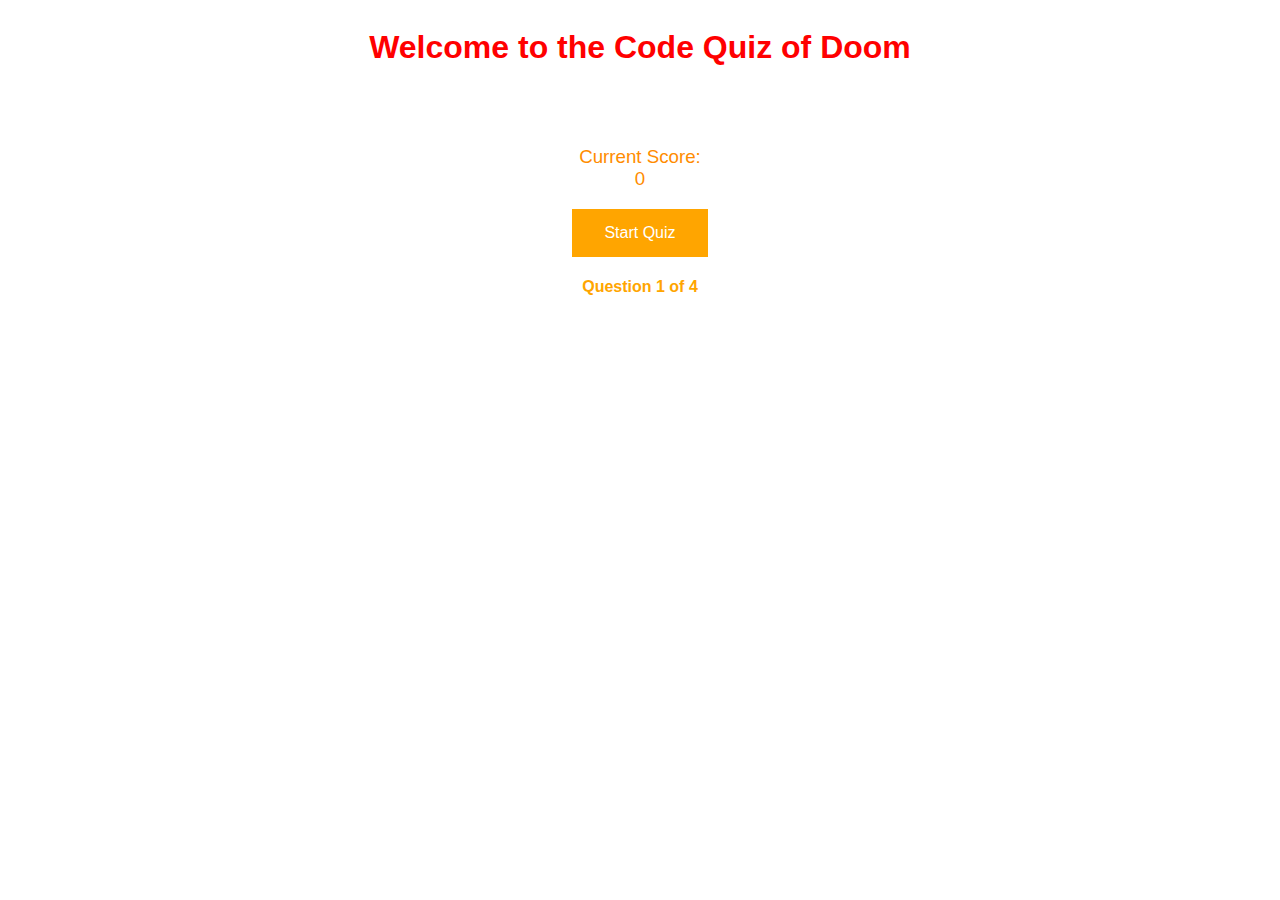
==== index.html @ f7d9427b "change HTML file name to index" ====
<!DOCTYPE html>
<html>

<head>

  <meta charset="UTF-8">
  <title>Code Quiz</title>
  <link rel="stylesheet" href="./style.css">

</head>

<body>

  <div class="container">
    <div id="home">
      <h1 class="welcome">Welcome to the Code Quiz of Doom</h1>
      <h2 id="TimeRemaining"></h2>
      <h3>Current Score: <span id="ScoreCount">0</span></h3>
      <button id="StartQuizBtn">Start Quiz</button>
      <!-- //unusable code (in progress) -->
      <!-- <button id="SaveHighScoreBtn" type= "submit">Save Score</button> -->
      <h4 id="test_status"></h4>
      <div id="test"></div>
    </div>
  </div>


</body>

<script type="text/javascript" src="game.js"> </script>

</html>
---- style.css ----
body {
    background: url(https://image.freepik.com/free-photo/empty-wooden-table-with-smoke-float-up-dark-background_68495-135.jpg);
    background-position: center center;
    background-attachment: fixed;
    background-repeat: no-repeat;
    background-size: cover;
  }
  .container {
    width: 100%;
    display: flex;
    flex-direction: column;
    align-items: center;
  }
h2, h3 {
  font-family: Arial, Helvetica, sans-serif;
  font-weight: 300;
  color: darkorange;
      display: flex;
    flex-direction: column;
    align-items: center;
}

  .welcome {
      color: red;
  }
  .TimeRemaining {
      color: orange
  }

  #home {
    font-family: Arial, Helvetica, sans-serif;
    font-weight: 300;
    color: orange;
        display: flex;
      flex-direction: column;
      align-items: center;
  }
  #test {
    border: #5AB029 20px solid;
    padding: 10px 40px 40px 40px;
    background-color: #E5FCE3;
    width: 75%;
    color: black;
  }

  #StartQuizBtn {
    background-color: orange; 
    border: none;
    color: white;
    padding: 15px 32px;
    text-align: center;
    text-decoration: none;
    display: inline-block;
    font-size: 16px;
    display: flex;
    flex-direction: column;
  }
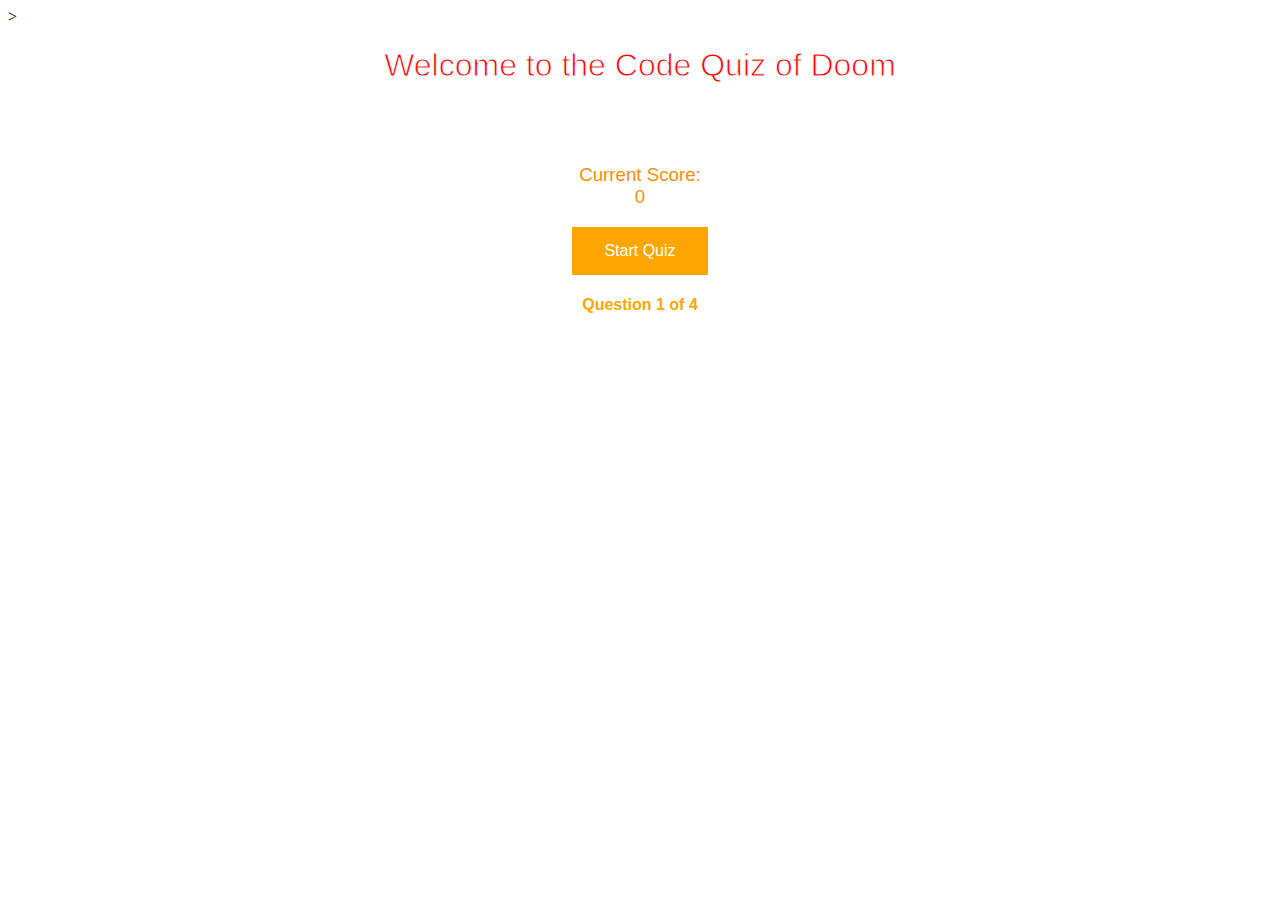
==== commit 477e0eb8: "Add @media css" ====
--- a/index.html
+++ b/index.html
@@ -3,7 +3,7 @@
 
 <head>
 
-  <meta charset="UTF-8">
+  <meta charset="UTF-8"  name="viewport" content="width=device-width, initial-scale=1.0">>
   <title>Code Quiz</title>
   <link rel="stylesheet" href="./style.css">
 
@@ -27,6 +27,6 @@
 
 </body>
 
-<script type="text/javascript" src="game.js"> </script>
+<script type="text/javascript" src="script.js"> </script>
 
 </html>--- a/style.css
+++ b/style.css
@@ -22,6 +22,10 @@
 
   .welcome {
       color: red;
+      font-family: Arial, Helvetica, sans-serif;
+      font-weight: 300;
+      -webkit-text-stroke-width: 1px;
+      -webkit-text-stroke-color: whitesmoke;
   }
   .TimeRemaining {
       color: orange
@@ -56,5 +60,17 @@
     flex-direction: column;
   }
 
- 
+  @media (max-width: 690px) {
+    .container {
+      font-size: 1rem;
+      margin: 16px 0px 0px 0px;
+      padding: 10px 15px;
+    }
+  }
+  
+  @media (max-width: 320px) {
+    .container {
+      font-size: 1rem;
+    }
+  }
   